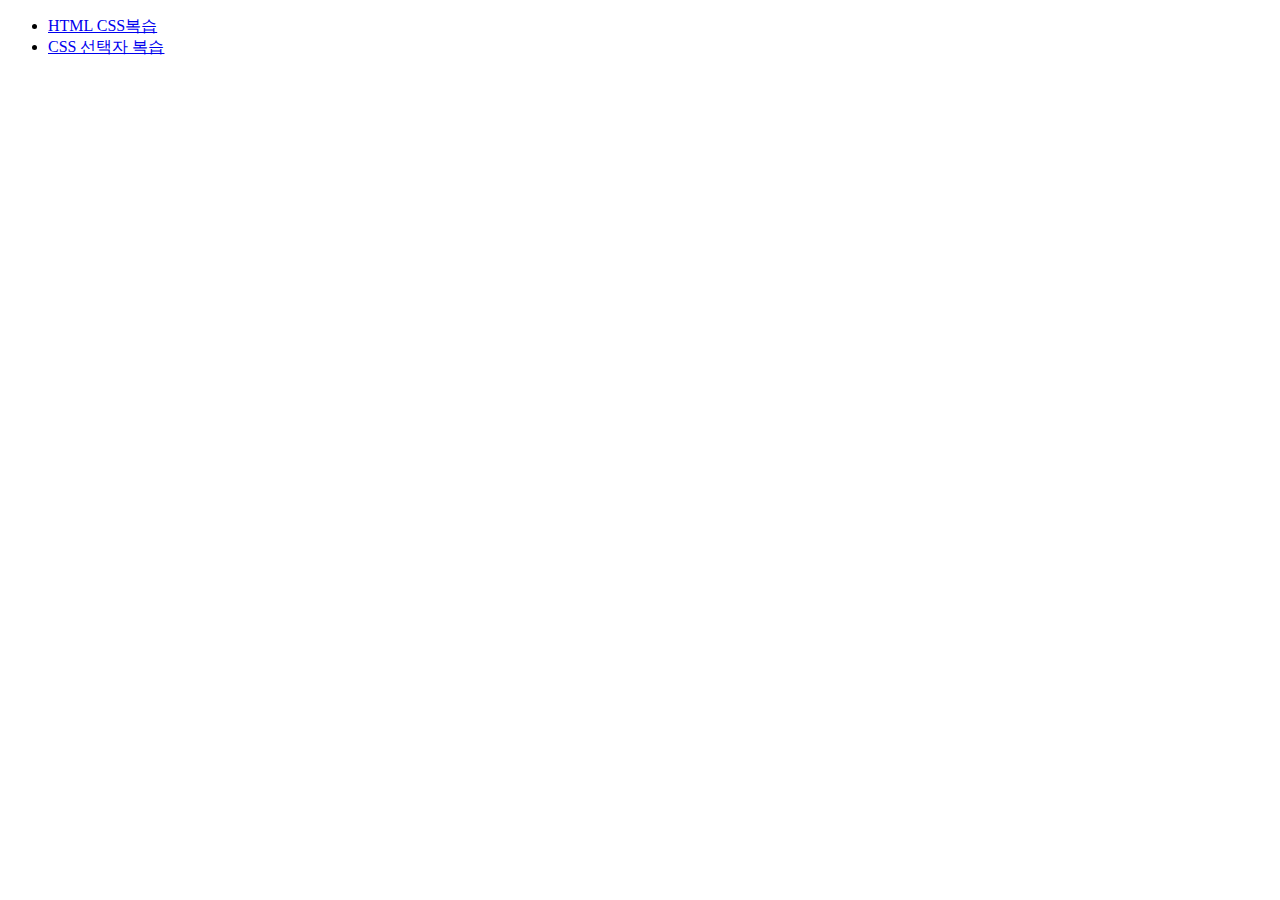
==== index.html @ 9174dffd "Update index.html 02222222" ====
<!DOCTYPE html>
<!-- html5버전의 문서 -->
<html lang="en">
<!-- lang="en"은 속성, 속성은 여러개 올 수 있다-->
<head>
    <meta charset="UTF-8">
    <meta name="viewport" content="width=device-width, initial-scale=1.0">

    <title>K-디지털6기remote22</title>
</head>
<body>
    <ul>
        <li><a href="./01/01.html">HTML CSS복습</a></li>
        <li><a href="/02/02.html">CSS 선택자 복습</a></li>
        <!-- a태그의 속성은 반드시 href속성을 가짐, img태그의 속성은 src -->
        <!-- 경로는 절대경로는 절대쓰면 안되고 상대경로를 씀 -->
        <!-- ./내거기준현재폴더 ../내거기준상위폴더 상대경로 -->
    </ul>
</body>
</html>
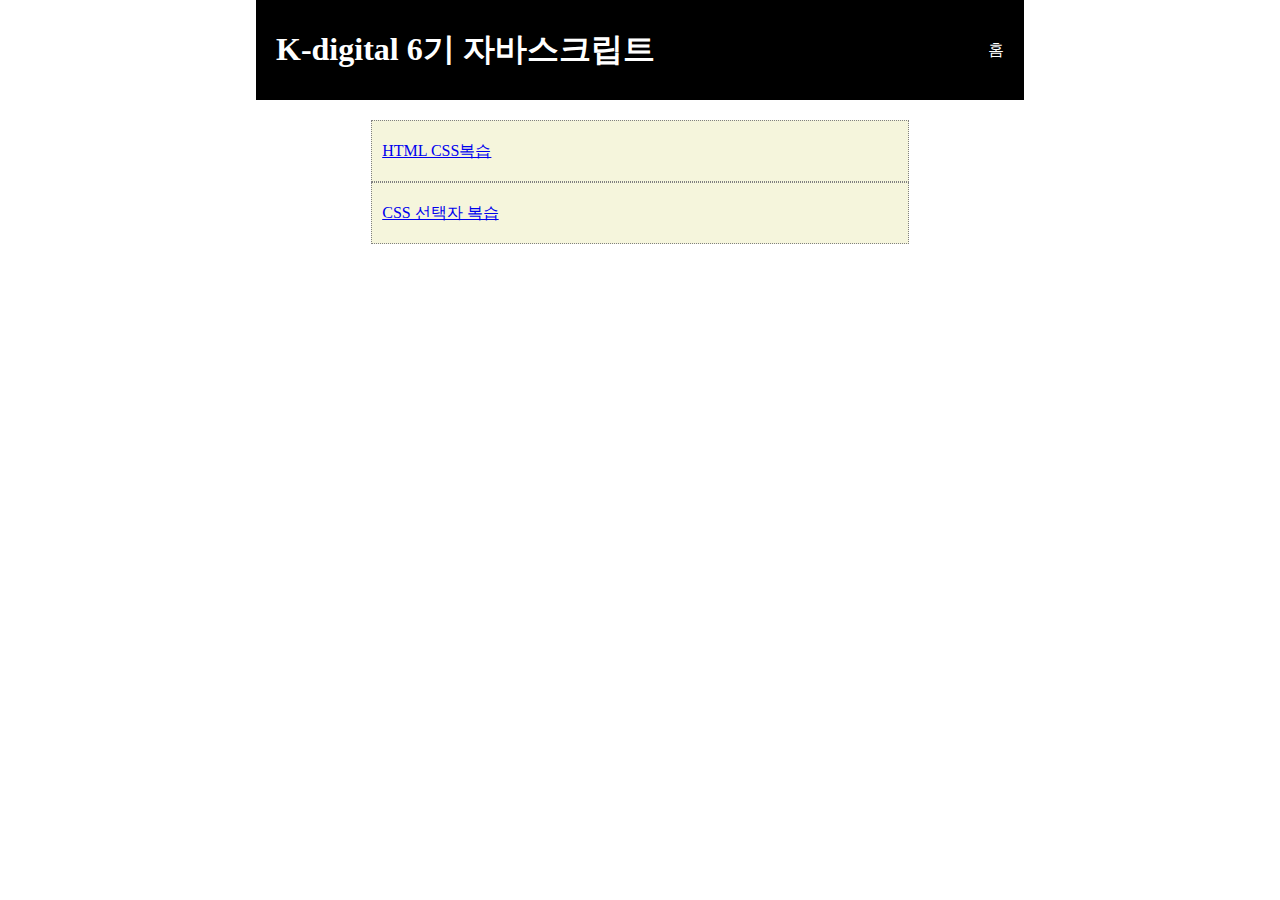
==== commit 501176c4: "index css 변경" ====
--- a/index.html
+++ b/index.html
@@ -5,16 +5,27 @@
 <head>
     <meta charset="UTF-8">
     <meta name="viewport" content="width=device-width, initial-scale=1.0">
+    <link rel="stylesheet" href="/index.css">
 
-    <title>K-디지털6기remote22</title>
+    <title>K-디지털6기clone_re</title>
 </head>
 <body>
-    <ul>
-        <li><a href="./01/01.html">HTML CSS복습</a></li>
-        <li><a href="/02/02.html">CSS 선택자 복습</a></li>
-        <!-- a태그의 속성은 반드시 href속성을 가짐, img태그의 속성은 src -->
-        <!-- 경로는 절대경로는 절대쓰면 안되고 상대경로를 씀 -->
-        <!-- ./내거기준현재폴더 ../내거기준상위폴더 상대경로 -->
-    </ul>
-</body>
+    <main>
+        <header>
+            <h1>K-digital 6기 자바스크립트</h1>
+            <div>
+                홈
+            </div>
+        </header>
+        <article>  
+            <ul>
+                <li><a href="./01/01.html">HTML CSS복습</a></li>
+                <li><a href="/02/02.html">CSS 선택자 복습</a></li>
+                <!-- a태그의 속성은 반드시 href속성을 가짐, img태그의 속성은 src -->
+                <!-- 경로는 절대경로는 절대쓰면 안되고 상대경로를 씀 -->
+                <!-- ./내거기준현재폴더 ../내거기준상위폴더 상대경로 -->
+            </ul>
+        </article>
+    </main>
+    </body>
 </html>
--- a/index.css
+++ b/index.css
@@ -0,0 +1,44 @@
+* {
+    padding: 0px;
+    margin: 0px;
+}
+
+main {
+    width: 60%;
+    margin-left: 20%;
+}
+
+header {
+    background-color: black;
+    color: white;
+    height: 100px;
+    display: flex;
+    justify-content: space-between;
+    align-items: center;
+    padding: 0px 20px;
+    /* 4개를 쓰면 순서대로 반시계방향으로 */
+    /* 위처럼 패딩주면 좌우만 20씩 */
+}
+
+article {
+    display: flex;
+    flex-direction: column;
+    justify-content: center;
+    align-items: center;
+}
+
+article ul {
+    width: 70%;
+    /* 전체를 잡은 60%의 70% */
+    background-color: beige;
+    margin-top: 20px;
+    list-style: none;
+}
+
+article li {
+    display: flex;
+    align-items: center;
+    height: 40px;
+    border: 1px dotted grey;
+    padding: 10px;
+}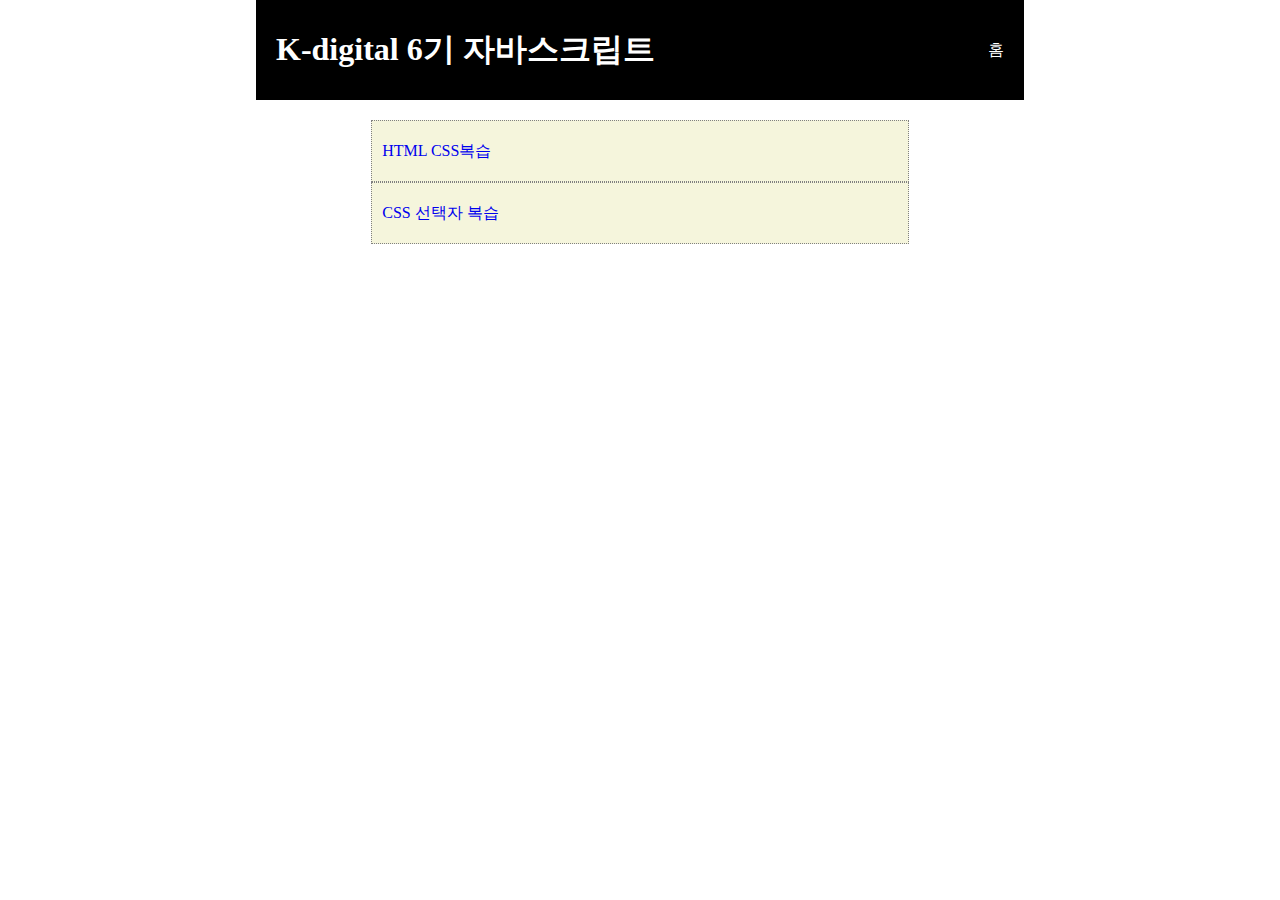
==== commit 90f8d4b6: "index.html 수정" ====
--- a/index.html
+++ b/index.html
@@ -2,13 +2,14 @@
 <!-- html5버전의 문서 -->
 <html lang="en">
 <!-- lang="en"은 속성, 속성은 여러개 올 수 있다-->
+
 <head>
     <meta charset="UTF-8">
     <meta name="viewport" content="width=device-width, initial-scale=1.0">
     <link rel="stylesheet" href="/index.css">
-
     <title>K-디지털6기clone_re</title>
 </head>
+
 <body>
     <main>
         <header>
@@ -17,7 +18,7 @@
                 홈
             </div>
         </header>
-        <article>  
+        <article>
             <ul>
                 <li><a href="./01/01.html">HTML CSS복습</a></li>
                 <li><a href="/02/02.html">CSS 선택자 복습</a></li>
@@ -27,5 +28,6 @@
             </ul>
         </article>
     </main>
-    </body>
-</html>
+</body>
+
+</html>--- a/index.css
+++ b/index.css
@@ -41,4 +41,13 @@
     height: 40px;
     border: 1px dotted grey;
     padding: 10px;
+}
+
+article a {
+    text-decoration: none;
+}
+
+article li:hover, article a:visited {
+    background-color: antiquewhite;
+    color: rgb(153, 153, 153);
 }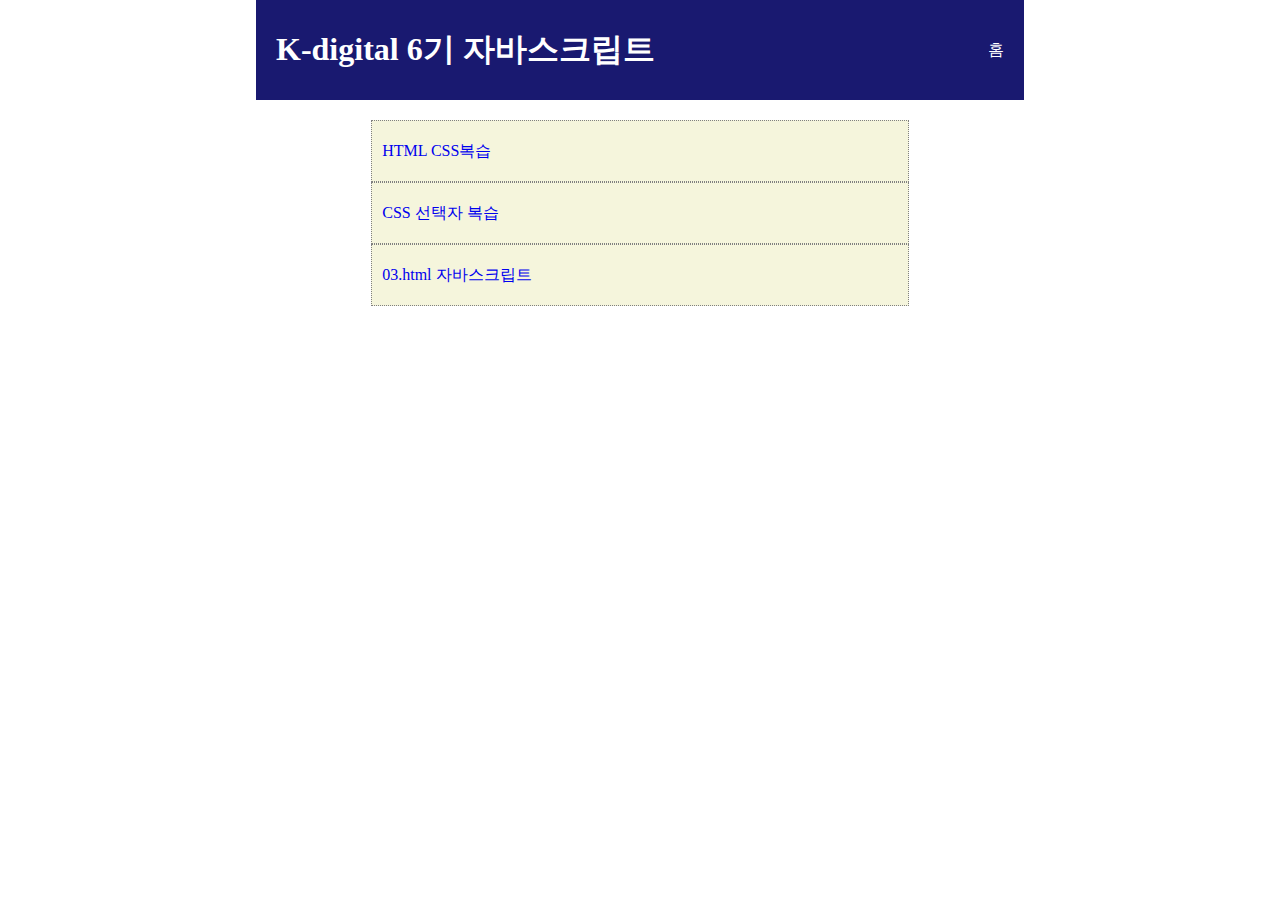
==== commit 5419e931: "자바스크립트 시작하기" ====
--- a/index.html
+++ b/index.html
@@ -22,6 +22,7 @@
             <ul>
                 <li><a href="./01/01.html">HTML CSS복습</a></li>
                 <li><a href="/02/02.html">CSS 선택자 복습</a></li>
+                <li><a href="/03/03.html">03.html 자바스크립트</a></li>
                 <!-- a태그의 속성은 반드시 href속성을 가짐, img태그의 속성은 src -->
                 <!-- 경로는 절대경로는 절대쓰면 안되고 상대경로를 씀 -->
                 <!-- ./내거기준현재폴더 ../내거기준상위폴더 상대경로 -->
--- a/index.css
+++ b/index.css
@@ -9,7 +9,7 @@
 }
 
 header {
-    background-color: black;
+    background-color: midnightblue;
     color: white;
     height: 100px;
     display: flex;
@@ -50,4 +50,30 @@
 article li:hover, article a:visited {
     background-color: antiquewhite;
     color: rgb(153, 153, 153);
+}
+
+section {
+    display: flex;
+    flex-direction: column;
+    /* 옆으로 안가고 밑으로 가도록 */
+    justify-content: center;
+    align-items: center;
+    margin: 10px;
+}
+
+section > h1 {
+    display: flex;
+    /* 수평수직정렬 */
+    padding: 20px;
+    justify-content: center;
+    align-items: center;
+}
+
+section > div {
+    width: 80%;
+    display: flex;
+    justify-content: center;
+    align-items: center;
+    border: 1px dotted grey;
+    padding: 20px;
 }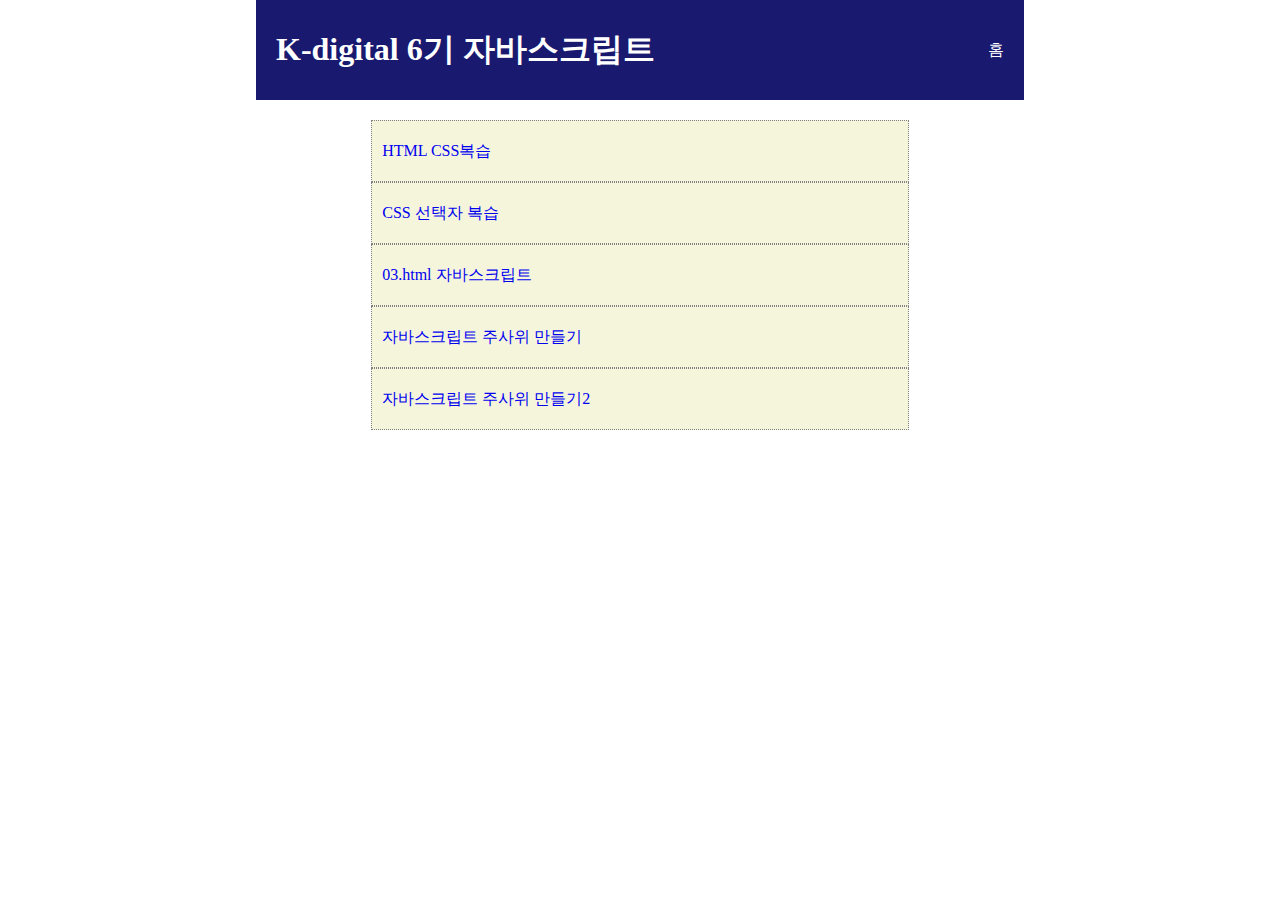
==== commit 31578a09: "주사위" ====
--- a/index.html
+++ b/index.html
@@ -23,6 +23,8 @@
                 <li><a href="./01/01.html">HTML CSS복습</a></li>
                 <li><a href="/02/02.html">CSS 선택자 복습</a></li>
                 <li><a href="/03/03.html">03.html 자바스크립트</a></li>
+                <li><a href="/04/04.html">자바스크립트 주사위 만들기</a></li>
+                <li><a href="/05/05.html">자바스크립트 주사위 만들기2</a></li>
                 <!-- a태그의 속성은 반드시 href속성을 가짐, img태그의 속성은 src -->
                 <!-- 경로는 절대경로는 절대쓰면 안되고 상대경로를 씀 -->
                 <!-- ./내거기준현재폴더 ../내거기준상위폴더 상대경로 -->
--- a/index.css
+++ b/index.css
@@ -76,4 +76,16 @@
     align-items: center;
     border: 1px dotted grey;
     padding: 20px;
+}
+
+header > div > a {
+    text-decoration: none;
+    display: inline-flex;
+    padding: 10px;
+    color: midnightblue;
+    background-color: white;
+    border-radius: 10px;
+    width: 60px;
+    justify-content: center;
+    align-items: center;
 }